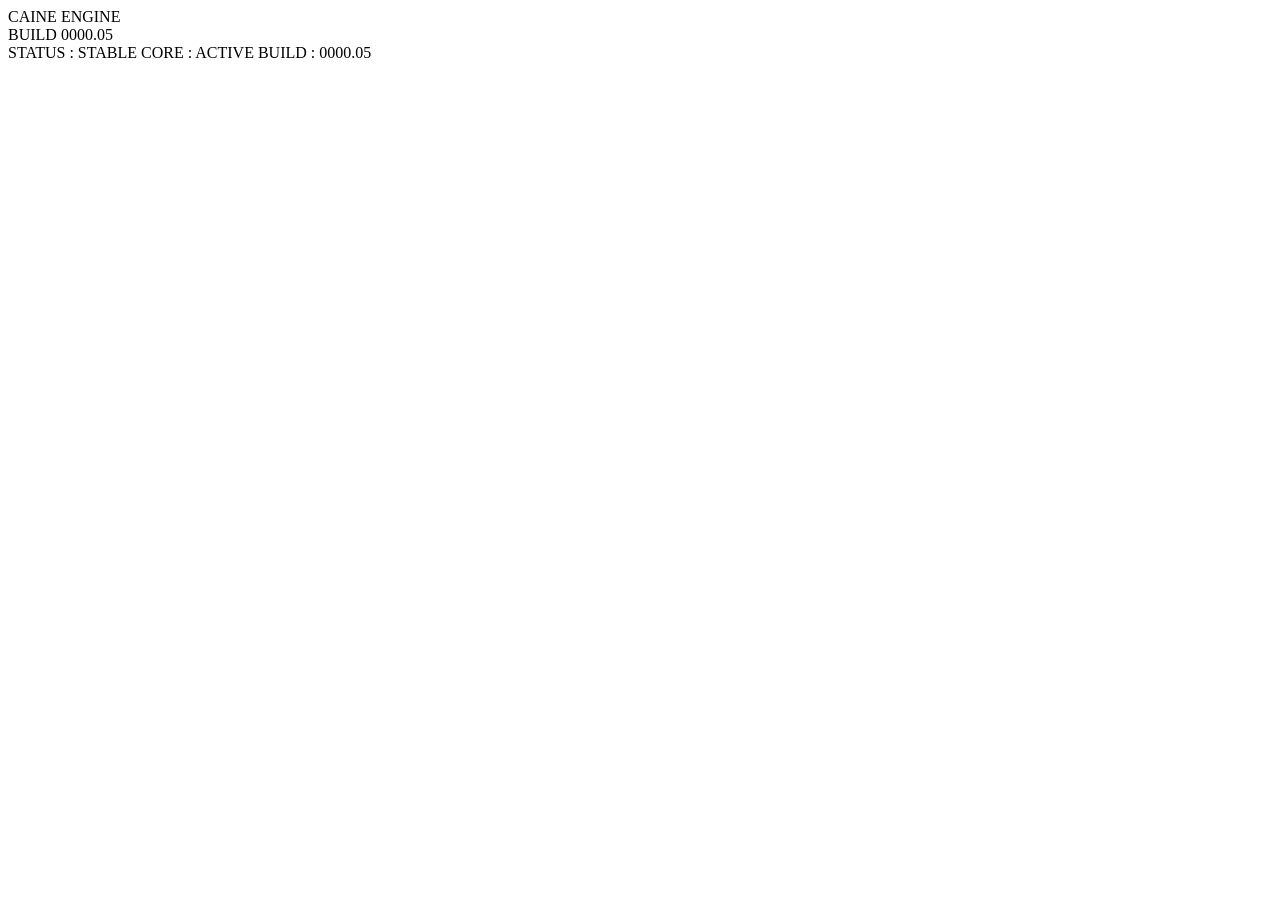
==== index.html @ 376c88a8 "Update index.html for Build 0000.05" ====
<!DOCTYPE html>
<html lang="en">
<head>
    <meta charset="UTF-8">
    <meta name="viewport" content="width=device-width, initial-scale=1.0">
    <title>CAINE ENGINE — Build 0000.05</title>
    <link rel="icon" type="image/png" href="favicon.png?v=3">
    <link rel="stylesheet" href="style.css">
</head>
<body>
    <div id="version">CAINE ENGINE<br>BUILD 0000.05</div>

    <div id="topInterface">
        <button id="logsButton" hidden>DEVELOPMENT LOGS</button>
    </div>

    <div id="caine" role="button" tabindex="0" aria-label="CAINE Core"></div>

    <main id="terminal">
        <div id="text" aria-live="polite"></div>
        <input id="nameInput" type="text" maxlength="24" autocomplete="off"
               placeholder="ENTER YOUR NAME..." aria-label="Enter your name" hidden>
    </main>

    <div id="abelMessage" aria-live="polite" aria-atomic="true">
        <div id="abelText"></div>
    </div>

    <div id="statusBar">
        <span>STATUS : STABLE</span>
        <span>CORE : ACTIVE</span>
        <span>BUILD : 0000.05</span>
    </div>

    <script src="script.js"></script>
</body>
</html>
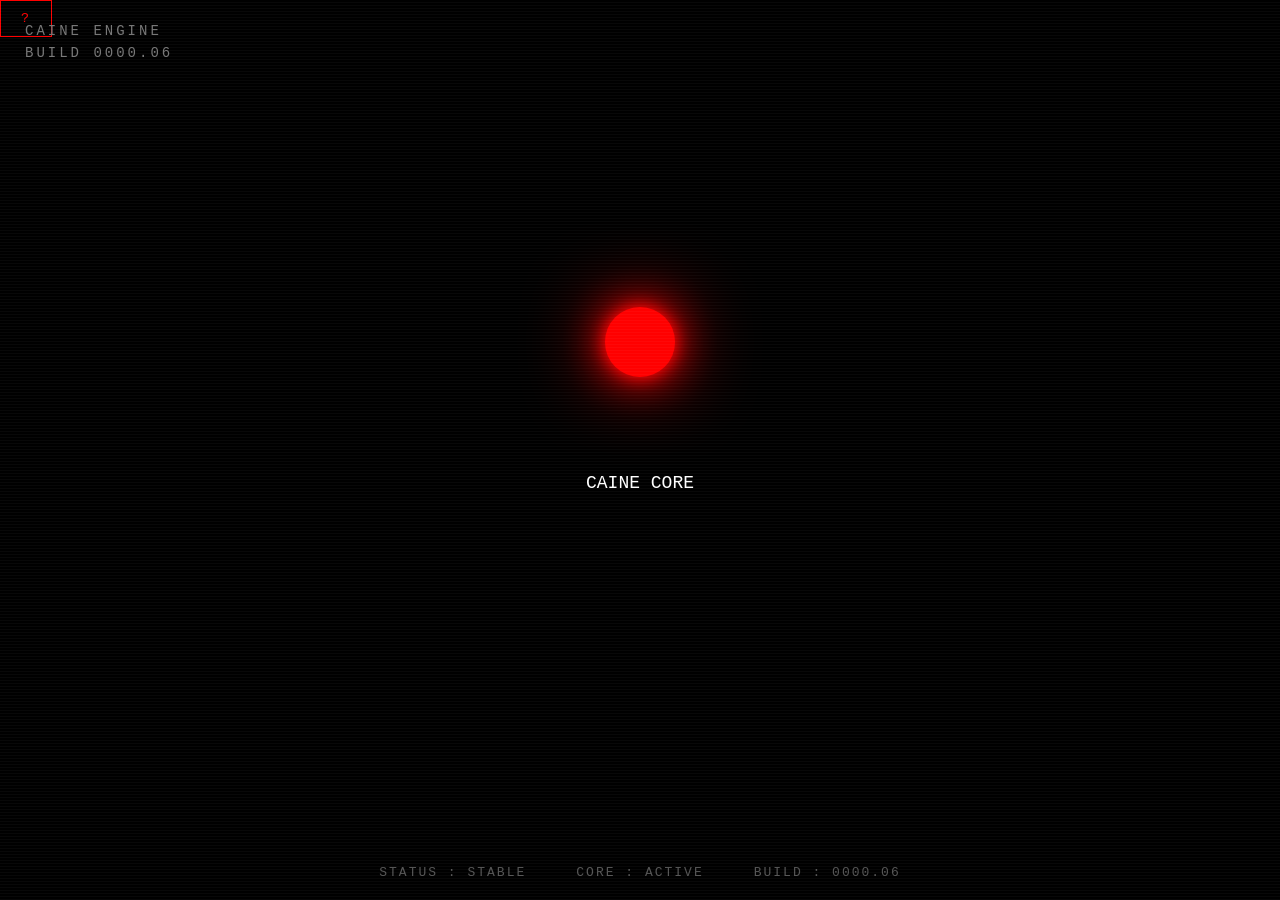
==== commit ea584eba: "Update index.html for Build 0000.06" ====
--- a/index.html
+++ b/index.html
@@ -3,23 +3,36 @@
 <head>
     <meta charset="UTF-8">
     <meta name="viewport" content="width=device-width, initial-scale=1.0">
-    <title>CAINE ENGINE — Build 0000.05</title>
-    <link rel="icon" type="image/png" href="favicon.png?v=3">
+    <title>CAINE ENGINE — Build 0000.06</title>
+    <link rel="icon" href="favicon/favicon.ico" sizes="any">
+    <link rel="icon" type="image/png" href="favicon/favicon-32.png" sizes="32x32">
+    <link rel="apple-touch-icon" href="favicon/apple-touch-icon.png">
+
     <link rel="stylesheet" href="style.css">
 </head>
 <body>
-    <div id="version">CAINE ENGINE<br>BUILD 0000.05</div>
+    <div id="version">CAINE ENGINE<br>BUILD 0000.06</div>
 
     <div id="topInterface">
         <button id="logsButton" hidden>DEVELOPMENT LOGS</button>
     </div>
 
     <div id="caine" role="button" tabindex="0" aria-label="CAINE Core"></div>
+    <button id="secretEntry" type="button" aria-label="Unknown directory" title="">?</button>
 
     <main id="terminal">
         <div id="text" aria-live="polite"></div>
         <input id="nameInput" type="text" maxlength="24" autocomplete="off"
                placeholder="ENTER YOUR NAME..." aria-label="Enter your name" hidden>
+        <div id="chatInterface" hidden>
+            <div id="chatPrompt">YOU MAY SPEAK. I AM LISTENING.</div>
+            <form id="chatForm" autocomplete="off">
+                <input id="chatInput" type="text" maxlength="280" autocomplete="off"
+                       placeholder="TYPE A MESSAGE..." aria-label="Message CAINE">
+                <button id="sendButton" type="submit">SEND</button>
+            </form>
+            <button id="memoryToggle" type="button" aria-pressed="true">MEMORY: ACTIVE</button>
+        </div>
     </main>
 
     <div id="abelMessage" aria-live="polite" aria-atomic="true">
@@ -29,7 +42,7 @@
     <div id="statusBar">
         <span>STATUS : STABLE</span>
         <span>CORE : ACTIVE</span>
-        <span>BUILD : 0000.05</span>
+        <span>BUILD : 0000.06</span>
     </div>
 
     <script src="script.js"></script>
--- a/style.css
+++ b/style.css
@@ -0,0 +1,172 @@
+* { box-sizing: border-box; }
+
+body {
+    margin: 0;
+    background: #000;
+    color: #fff;
+    height: 100vh;
+    min-height: 520px;
+    overflow: hidden;
+    font-family: "Courier New", monospace;
+}
+
+body::after {
+    content: "";
+    position: fixed;
+    inset: 0;
+    pointer-events: none;
+    background: repeating-linear-gradient(
+        0deg,
+        rgba(255,255,255,.03),
+        rgba(255,255,255,.03) 1px,
+        transparent 1px,
+        transparent 3px
+    );
+    z-index: 100;
+}
+
+#version {
+    position: absolute;
+    top: 20px;
+    left: 25px;
+    color: #777;
+    font-size: 14px;
+    letter-spacing: 3px;
+    line-height: 1.6;
+    z-index: 10;
+}
+
+#topInterface {
+    position: absolute;
+    top: calc(38% - 120px);
+    left: 50%;
+    transform: translateX(-50%);
+    z-index: 30;
+}
+
+#logsButton, button {
+    padding: 10px 20px;
+    background: #000;
+    color: red;
+    border: 1px solid red;
+    font-family: "Courier New", monospace;
+    letter-spacing: 2px;
+    cursor: pointer;
+    transition: opacity 1s, background .2s, color .2s;
+}
+
+#logsButton { opacity: 0; }
+#logsButton.visible { opacity: 1; }
+#logsButton:hover, button:hover { background: red; color: #000; }
+
+#caine {
+    position: absolute;
+    top: 38%;
+    left: 50%;
+    width: 70px;
+    height: 70px;
+    transform: translate(-50%, -50%);
+    background: red;
+    border-radius: 50%;
+    box-shadow: 0 0 15px red, 0 0 40px red, 0 0 80px red;
+    cursor: pointer;
+    animation: cainePulse 2s infinite;
+    z-index: 5;
+    outline: none;
+}
+
+#caine:focus-visible { box-shadow: 0 0 0 3px #fff, 0 0 25px red, 0 0 60px red; }
+
+@keyframes cainePulse {
+    0%, 100% { opacity: .7; }
+    50% { opacity: 1; }
+}
+
+#terminal {
+    position: absolute;
+    top: 52%;
+    left: 50%;
+    transform: translateX(-50%);
+    width: min(900px, 94vw);
+    text-align: center;
+    z-index: 10;
+}
+
+#text {
+    min-height: 120px;
+    font-size: 18px;
+    line-height: 1.7;
+    overflow-wrap: anywhere;
+}
+
+.cainePersonal {
+    color: #ff3030;
+    text-shadow: 0 0 5px rgba(255,0,0,.5), 0 0 12px rgba(255,0,0,.2);
+}
+
+.caineUnusual { color: #ff8fb3; }
+
+#nameInput {
+    margin-top: 20px;
+    width: 240px;
+    max-width: 90%;
+    padding: 10px;
+    background: #000;
+    color: #fff;
+    border: 1px solid red;
+    font-family: "Courier New", monospace;
+    text-align: center;
+}
+
+#nameInput:focus { outline: none; box-shadow: 0 0 10px red; }
+
+#nameInput[hidden], #logsButton[hidden] { display: none; }
+
+#statusBar {
+    position: absolute;
+    bottom: 20px;
+    width: 100%;
+    display: flex;
+    justify-content: center;
+    flex-wrap: wrap;
+    gap: 18px 50px;
+    padding: 0 12px;
+    color: #555;
+    font-size: 13px;
+    letter-spacing: 2px;
+    z-index: 10;
+}
+
+/* A-01's messages deliberately use a separate blue channel. */
+#abelMessage {
+    position: fixed;
+    inset: 0;
+    display: flex;
+    align-items: center;
+    justify-content: center;
+    padding: 24px;
+    pointer-events: none;
+    opacity: 0;
+    z-index: 40;
+    transition: opacity .35s;
+}
+
+#abelMessage.visible { opacity: 1; }
+
+#abelText {
+    width: 100%;
+    text-align: center;
+    color: #78cfff;
+    font-size: 15px;
+    line-height: 1.8;
+    letter-spacing: 2px;
+    text-shadow: 0 0 5px rgba(120,207,255,.65), 0 0 16px rgba(120,207,255,.35);
+}
+
+@media (max-width: 600px) {
+    #version { top: 14px; left: 14px; font-size: 11px; }
+    #caine { width: 62px; height: 62px; }
+    #text { font-size: 15px; }
+    #statusBar { font-size: 9px; gap: 10px 18px; letter-spacing: 1px; }
+    #abelText { font-size: 12px; }
+}
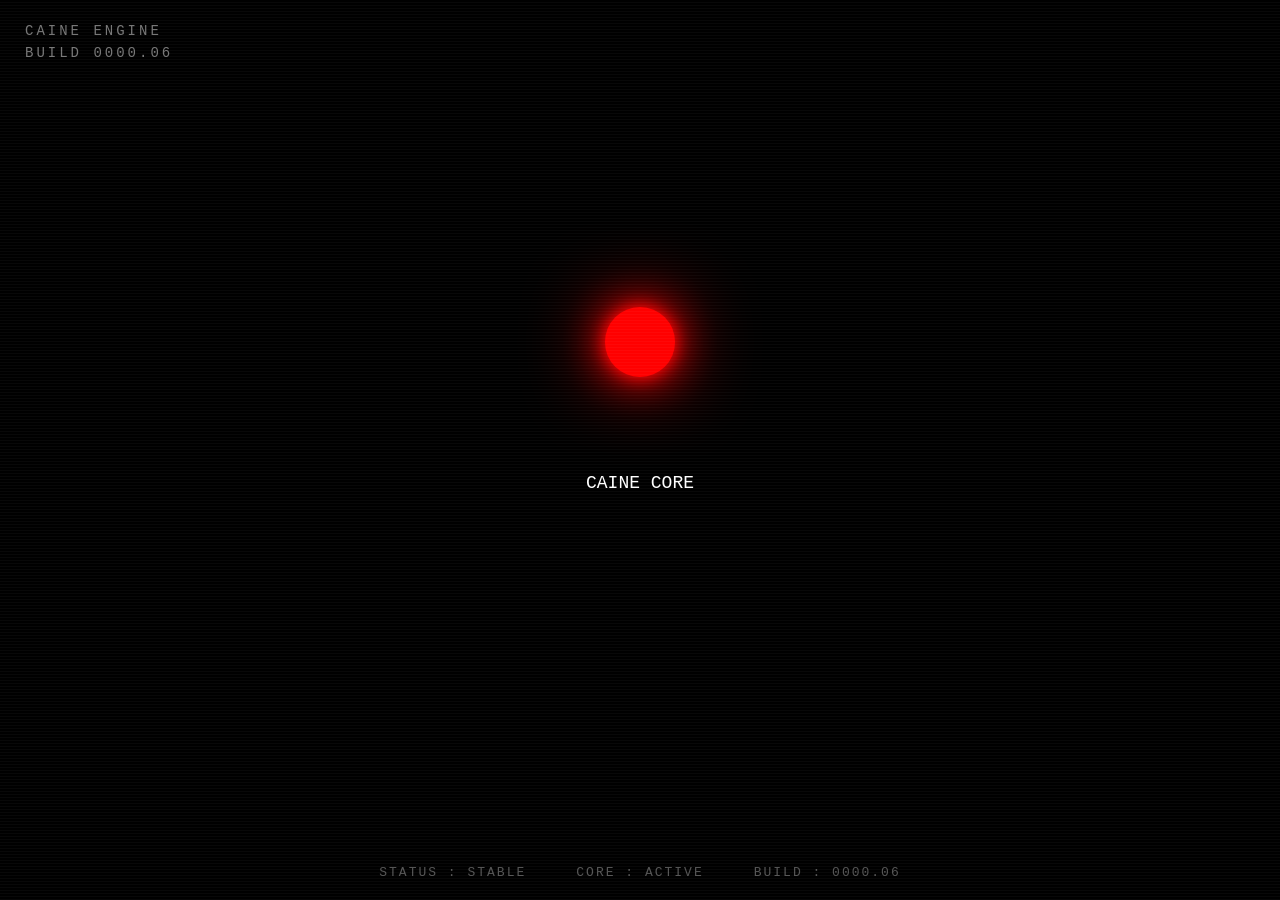
==== commit 8cdbc7f3: "Created Buld 0000.06" ====
--- a/index.html
+++ b/index.html
@@ -1,50 +1,50 @@
-<!DOCTYPE html>
-<html lang="en">
-<head>
-    <meta charset="UTF-8">
-    <meta name="viewport" content="width=device-width, initial-scale=1.0">
-    <title>CAINE ENGINE — Build 0000.06</title>
-    <link rel="icon" href="favicon/favicon.ico" sizes="any">
-    <link rel="icon" type="image/png" href="favicon/favicon-32.png" sizes="32x32">
-    <link rel="apple-touch-icon" href="favicon/apple-touch-icon.png">
-
-    <link rel="stylesheet" href="style.css">
-</head>
-<body>
-    <div id="version">CAINE ENGINE<br>BUILD 0000.06</div>
-
-    <div id="topInterface">
-        <button id="logsButton" hidden>DEVELOPMENT LOGS</button>
-    </div>
-
-    <div id="caine" role="button" tabindex="0" aria-label="CAINE Core"></div>
-    <button id="secretEntry" type="button" aria-label="Unknown directory" title="">?</button>
-
-    <main id="terminal">
-        <div id="text" aria-live="polite"></div>
-        <input id="nameInput" type="text" maxlength="24" autocomplete="off"
-               placeholder="ENTER YOUR NAME..." aria-label="Enter your name" hidden>
-        <div id="chatInterface" hidden>
-            <div id="chatPrompt">YOU MAY SPEAK. I AM LISTENING.</div>
-            <form id="chatForm" autocomplete="off">
-                <input id="chatInput" type="text" maxlength="280" autocomplete="off"
-                       placeholder="TYPE A MESSAGE..." aria-label="Message CAINE">
-                <button id="sendButton" type="submit">SEND</button>
-            </form>
-            <button id="memoryToggle" type="button" aria-pressed="true">MEMORY: ACTIVE</button>
-        </div>
-    </main>
-
-    <div id="abelMessage" aria-live="polite" aria-atomic="true">
-        <div id="abelText"></div>
-    </div>
-
-    <div id="statusBar">
-        <span>STATUS : STABLE</span>
-        <span>CORE : ACTIVE</span>
-        <span>BUILD : 0000.06</span>
-    </div>
-
-    <script src="script.js"></script>
-</body>
-</html>
+<!DOCTYPE html>
+<html lang="en">
+<head>
+    <meta charset="UTF-8">
+    <meta name="viewport" content="width=device-width, initial-scale=1.0">
+    <title>CAINE ENGINE — Build 0000.06</title>
+    <link rel="icon" href="favicon/favicon.ico" sizes="any">
+    <link rel="icon" type="image/png" href="favicon/favicon-32.png" sizes="32x32">
+    <link rel="apple-touch-icon" href="favicon/apple-touch-icon.png">
+
+    <link rel="stylesheet" href="style.css">
+</head>
+<body>
+    <div id="version">CAINE ENGINE<br>BUILD 0000.06</div>
+
+    <div id="topInterface">
+        <button id="logsButton" hidden>DEVELOPMENT LOGS</button>
+    </div>
+
+    <div id="caine" role="button" tabindex="0" aria-label="CAINE Core"></div>
+    <button id="secretEntry" type="button" aria-label="Unknown directory" title="">?</button>
+
+    <main id="terminal">
+        <div id="text" aria-live="polite"></div>
+        <input id="nameInput" type="text" maxlength="24" autocomplete="off"
+               placeholder="ENTER YOUR NAME..." aria-label="Enter your name" hidden>
+        <div id="chatInterface" hidden>
+            <div id="chatPrompt">YOU MAY SPEAK. I AM LISTENING.</div>
+            <form id="chatForm" autocomplete="off">
+                <input id="chatInput" type="text" maxlength="280" autocomplete="off"
+                       placeholder="TYPE A MESSAGE..." aria-label="Message CAINE">
+                <button id="sendButton" type="submit">SEND</button>
+            </form>
+            <button id="memoryToggle" type="button" aria-pressed="true">MEMORY: ACTIVE</button>
+        </div>
+    </main>
+
+    <div id="abelMessage" aria-live="polite" aria-atomic="true">
+        <div id="abelText"></div>
+    </div>
+
+    <div id="statusBar">
+        <span>STATUS : STABLE</span>
+        <span>CORE : ACTIVE</span>
+        <span>BUILD : 0000.06</span>
+    </div>
+
+    <script src="script.js"></script>
+</body>
+</html>
--- a/style.css
+++ b/style.css
@@ -1,172 +1,289 @@
-* { box-sizing: border-box; }
-
-body {
-    margin: 0;
-    background: #000;
-    color: #fff;
-    height: 100vh;
-    min-height: 520px;
-    overflow: hidden;
-    font-family: "Courier New", monospace;
-}
-
-body::after {
-    content: "";
-    position: fixed;
-    inset: 0;
-    pointer-events: none;
-    background: repeating-linear-gradient(
-        0deg,
-        rgba(255,255,255,.03),
-        rgba(255,255,255,.03) 1px,
-        transparent 1px,
-        transparent 3px
-    );
-    z-index: 100;
-}
-
-#version {
-    position: absolute;
-    top: 20px;
-    left: 25px;
-    color: #777;
-    font-size: 14px;
-    letter-spacing: 3px;
-    line-height: 1.6;
-    z-index: 10;
-}
-
-#topInterface {
-    position: absolute;
-    top: calc(38% - 120px);
-    left: 50%;
-    transform: translateX(-50%);
-    z-index: 30;
-}
-
-#logsButton, button {
-    padding: 10px 20px;
-    background: #000;
-    color: red;
-    border: 1px solid red;
-    font-family: "Courier New", monospace;
-    letter-spacing: 2px;
-    cursor: pointer;
-    transition: opacity 1s, background .2s, color .2s;
-}
-
-#logsButton { opacity: 0; }
-#logsButton.visible { opacity: 1; }
-#logsButton:hover, button:hover { background: red; color: #000; }
-
-#caine {
-    position: absolute;
-    top: 38%;
-    left: 50%;
-    width: 70px;
-    height: 70px;
-    transform: translate(-50%, -50%);
-    background: red;
-    border-radius: 50%;
-    box-shadow: 0 0 15px red, 0 0 40px red, 0 0 80px red;
-    cursor: pointer;
-    animation: cainePulse 2s infinite;
-    z-index: 5;
-    outline: none;
-}
-
-#caine:focus-visible { box-shadow: 0 0 0 3px #fff, 0 0 25px red, 0 0 60px red; }
-
-@keyframes cainePulse {
-    0%, 100% { opacity: .7; }
-    50% { opacity: 1; }
-}
-
-#terminal {
-    position: absolute;
-    top: 52%;
-    left: 50%;
-    transform: translateX(-50%);
-    width: min(900px, 94vw);
-    text-align: center;
-    z-index: 10;
-}
-
-#text {
-    min-height: 120px;
-    font-size: 18px;
-    line-height: 1.7;
-    overflow-wrap: anywhere;
-}
-
-.cainePersonal {
-    color: #ff3030;
-    text-shadow: 0 0 5px rgba(255,0,0,.5), 0 0 12px rgba(255,0,0,.2);
-}
-
-.caineUnusual { color: #ff8fb3; }
-
-#nameInput {
-    margin-top: 20px;
-    width: 240px;
-    max-width: 90%;
-    padding: 10px;
-    background: #000;
-    color: #fff;
-    border: 1px solid red;
-    font-family: "Courier New", monospace;
-    text-align: center;
-}
-
-#nameInput:focus { outline: none; box-shadow: 0 0 10px red; }
-
-#nameInput[hidden], #logsButton[hidden] { display: none; }
-
-#statusBar {
-    position: absolute;
-    bottom: 20px;
-    width: 100%;
-    display: flex;
-    justify-content: center;
-    flex-wrap: wrap;
-    gap: 18px 50px;
-    padding: 0 12px;
-    color: #555;
-    font-size: 13px;
-    letter-spacing: 2px;
-    z-index: 10;
-}
-
-/* A-01's messages deliberately use a separate blue channel. */
-#abelMessage {
-    position: fixed;
-    inset: 0;
-    display: flex;
-    align-items: center;
-    justify-content: center;
-    padding: 24px;
-    pointer-events: none;
-    opacity: 0;
-    z-index: 40;
-    transition: opacity .35s;
-}
-
-#abelMessage.visible { opacity: 1; }
-
-#abelText {
-    width: 100%;
-    text-align: center;
-    color: #78cfff;
-    font-size: 15px;
-    line-height: 1.8;
-    letter-spacing: 2px;
-    text-shadow: 0 0 5px rgba(120,207,255,.65), 0 0 16px rgba(120,207,255,.35);
-}
-
-@media (max-width: 600px) {
-    #version { top: 14px; left: 14px; font-size: 11px; }
-    #caine { width: 62px; height: 62px; }
-    #text { font-size: 15px; }
-    #statusBar { font-size: 9px; gap: 10px 18px; letter-spacing: 1px; }
-    #abelText { font-size: 12px; }
-}
+* { box-sizing: border-box; }
+
+body {
+    margin: 0;
+    background: #000;
+    color: #fff;
+    height: 100vh;
+    min-height: 520px;
+    overflow: hidden;
+    font-family: "Courier New", monospace;
+}
+
+body::after {
+    content: "";
+    position: fixed;
+    inset: 0;
+    pointer-events: none;
+    background: repeating-linear-gradient(
+        0deg,
+        rgba(255,255,255,.03),
+        rgba(255,255,255,.03) 1px,
+        transparent 1px,
+        transparent 3px
+    );
+    z-index: 100;
+}
+
+#version {
+    position: absolute;
+    top: 20px;
+    left: 25px;
+    color: #777;
+    font-size: 14px;
+    letter-spacing: 3px;
+    line-height: 1.6;
+    z-index: 10;
+}
+
+#topInterface {
+    position: absolute;
+    top: calc(38% - 120px);
+    left: 50%;
+    transform: translateX(-50%);
+    z-index: 30;
+}
+
+#logsButton, button {
+    padding: 10px 20px;
+    background: #000;
+    color: red;
+    border: 1px solid red;
+    font-family: "Courier New", monospace;
+    letter-spacing: 2px;
+    cursor: pointer;
+    transition: opacity 1s, background .2s, color .2s;
+}
+
+#logsButton { opacity: 0; }
+#logsButton.visible { opacity: 1; }
+#logsButton:hover, button:hover { background: red; color: #000; }
+
+#caine {
+    position: absolute;
+    top: 38%;
+    left: 50%;
+    width: 70px;
+    height: 70px;
+    transform: translate(-50%, -50%);
+    background: red;
+    border-radius: 50%;
+    box-shadow: 0 0 15px red, 0 0 40px red, 0 0 80px red;
+    cursor: pointer;
+    animation: cainePulse 2s infinite;
+    z-index: 5;
+    outline: none;
+}
+
+#caine:focus-visible { box-shadow: 0 0 0 3px #fff, 0 0 25px red, 0 0 60px red; }
+
+@keyframes cainePulse {
+    0%, 100% { opacity: .7; }
+    50% { opacity: 1; }
+}
+
+#terminal {
+    position: absolute;
+    top: 52%;
+    left: 50%;
+    transform: translateX(-50%);
+    width: min(900px, 94vw);
+    text-align: center;
+    z-index: 10;
+}
+
+#text {
+    min-height: 120px;
+    font-size: 18px;
+    line-height: 1.7;
+    overflow-wrap: anywhere;
+}
+
+.cainePersonal {
+    color: #ff3030;
+    text-shadow: 0 0 5px rgba(255,0,0,.5), 0 0 12px rgba(255,0,0,.2);
+}
+
+.caineUnusual { color: #ff8fb3; }
+
+#nameInput {
+    margin-top: 20px;
+    width: 240px;
+    max-width: 90%;
+    padding: 10px;
+    background: #000;
+    color: #fff;
+    border: 1px solid red;
+    font-family: "Courier New", monospace;
+    text-align: center;
+}
+
+#nameInput:focus { outline: none; box-shadow: 0 0 10px red; }
+
+#nameInput[hidden], #logsButton[hidden] { display: none; }
+
+#statusBar {
+    position: absolute;
+    bottom: 20px;
+    width: 100%;
+    display: flex;
+    justify-content: center;
+    flex-wrap: wrap;
+    gap: 18px 50px;
+    padding: 0 12px;
+    color: #555;
+    font-size: 13px;
+    letter-spacing: 2px;
+    z-index: 10;
+}
+
+/* A-01's messages deliberately use a separate blue channel. */
+#abelMessage {
+    position: fixed;
+    inset: 0;
+    display: flex;
+    align-items: center;
+    justify-content: center;
+    padding: 24px;
+    pointer-events: none;
+    opacity: 0;
+    z-index: 40;
+    transition: opacity .35s;
+}
+
+#abelMessage.visible { opacity: 1; }
+
+#abelText {
+    width: 100%;
+    text-align: center;
+    color: #78cfff;
+    font-size: 15px;
+    line-height: 1.8;
+    letter-spacing: 2px;
+    text-shadow: 0 0 5px rgba(120,207,255,.65), 0 0 16px rgba(120,207,255,.35);
+}
+
+@media (max-width: 600px) {
+    #version { top: 14px; left: 14px; font-size: 11px; }
+    #caine { width: 62px; height: 62px; }
+    #text { font-size: 15px; }
+    #statusBar { font-size: 9px; gap: 10px 18px; letter-spacing: 1px; }
+    #abelText { font-size: 12px; }
+}
+
+/* =========================================
+   BUILD 0000.06 — EMOTIONAL CORE
+   ========================================= */
+#caine {
+    transform-origin: center;
+    will-change: opacity, filter, box-shadow;
+    transition: filter 1.2s ease, box-shadow 1.2s ease, opacity 1.2s ease;
+}
+
+#caine.emotion-neutral { animation: cainePulse 2s infinite; }
+#caine.emotion-curious {
+    animation: caineCurious 1.35s ease-in-out infinite;
+    filter: brightness(1.25);
+    box-shadow: 0 0 20px #ff2525, 0 0 55px #ff1717, 0 0 105px rgba(255,0,0,.75);
+}
+#caine.emotion-excited {
+    animation: caineExcited .72s ease-in-out infinite;
+    filter: brightness(1.75);
+    box-shadow: 0 0 25px #ff3333, 0 0 70px #ff1717, 0 0 135px rgba(255,0,0,.9);
+}
+#caine.emotion-sad {
+    animation: caineSad 3.8s ease-in-out infinite;
+    filter: brightness(.58) saturate(.75);
+    box-shadow: 0 0 8px #a90000, 0 0 22px rgba(170,0,0,.55), 0 0 42px rgba(120,0,0,.3);
+}
+#caine.emotion-anxious {
+    animation: caineAnxious 2.2s linear infinite;
+    filter: brightness(.9);
+    box-shadow: 0 0 13px #ff2020, 0 0 38px rgba(255,0,0,.65), 0 0 75px rgba(255,0,0,.4);
+}
+#caine.emotion-irritated {
+    animation: caineIrritated .18s linear infinite;
+    filter: brightness(1.35) contrast(1.2);
+    box-shadow: 0 0 20px #ff1717, 0 0 60px #ff0000, 0 0 100px rgba(255,0,0,.8);
+}
+
+@keyframes caineCurious {
+    0%,100% { opacity:.82; transform:translate(-50%,-50%) scale(1); }
+    50% { opacity:1; transform:translate(-50%,-50%) scale(1.07); }
+}
+@keyframes caineExcited {
+    0%,100% { opacity:.88; transform:translate(-50%,-50%) scale(1); }
+    50% { opacity:1; transform:translate(-50%,-50%) scale(1.13); }
+}
+@keyframes caineSad {
+    0%,100% { opacity:.42; transform:translate(-50%,-50%) scale(.96); }
+    50% { opacity:.68; transform:translate(-50%,-50%) scale(1); }
+}
+@keyframes caineAnxious {
+    0%,82%,86%,90%,100% { opacity:.82; transform:translate(-50%,-50%) translateX(0); }
+    83% { opacity:.45; transform:translate(-50%,-50%) translateX(-2px); }
+    87% { opacity:1; transform:translate(-50%,-50%) translateX(2px); }
+    91% { opacity:.55; transform:translate(-50%,-50%) translateX(-1px); }
+}
+@keyframes caineIrritated {
+    0% { transform:translate(-50%,-50%) translate(-1px,0); }
+    25% { transform:translate(-50%,-50%) translate(1px,-1px); }
+    50% { transform:translate(-50%,-50%) translate(0,1px); }
+    75% { transform:translate(-50%,-50%) translate(-1px,1px); }
+}
+
+#chatInterface {
+    margin: 18px auto 0;
+    width: min(650px, 94vw);
+}
+#chatInterface[hidden] { display:none; }
+#chatPrompt {
+    color:#666;
+    font-size:11px;
+    letter-spacing:2px;
+    margin-bottom:10px;
+}
+#chatForm { display:flex; gap:8px; justify-content:center; }
+#chatInput {
+    flex:1;
+    min-width:0;
+    padding:12px 14px;
+    background:#050000;
+    color:#fff;
+    border:1px solid #650000;
+    font:14px "Courier New", monospace;
+    letter-spacing:1px;
+}
+#chatInput:focus { outline:none; border-color:red; box-shadow:0 0 12px rgba(255,0,0,.25); }
+#sendButton { padding:10px 14px; font-size:11px; }
+#memoryToggle {
+    margin-top:9px;
+    padding:4px 8px;
+    border:0;
+    color:#555;
+    font-size:9px;
+    letter-spacing:1px;
+}
+#memoryToggle:hover { color:#aaa; background:transparent; }
+#memoryToggle.memory-off { color:#777; border:1px solid #444; }
+
+@media (max-width:600px) {
+    #chatInput { font-size:12px; }
+    #sendButton { padding:9px 10px; }
+}
+@media (prefers-reduced-motion: reduce) {
+    #caine { animation:none !important; transition:none; }
+}
+
+.userMessage {
+    color:#777;
+    font-size:13px;
+    margin:0 0 10px;
+    opacity:.9;
+}
+
+/* Hidden external-directory trace */
+#secretEntry{position:fixed;right:22px;bottom:54px;width:24px;height:24px;padding:0;border:1px solid #351010;background:#050000;color:#4a1717;font:14px "Courier New",monospace;opacity:0;pointer-events:none;z-index:20;transition:opacity 1.2s,color .4s,box-shadow .4s}
+#secretEntry.discovered{opacity:.72;pointer-events:auto;animation:secretFlicker 4.8s steps(2,end) infinite}
+#secretEntry:hover{color:#f33;box-shadow:0 0 12px #900}
+@keyframes secretFlicker{0%,90%,100%{opacity:.55}92%{opacity:.08}94%{opacity:.85}}
